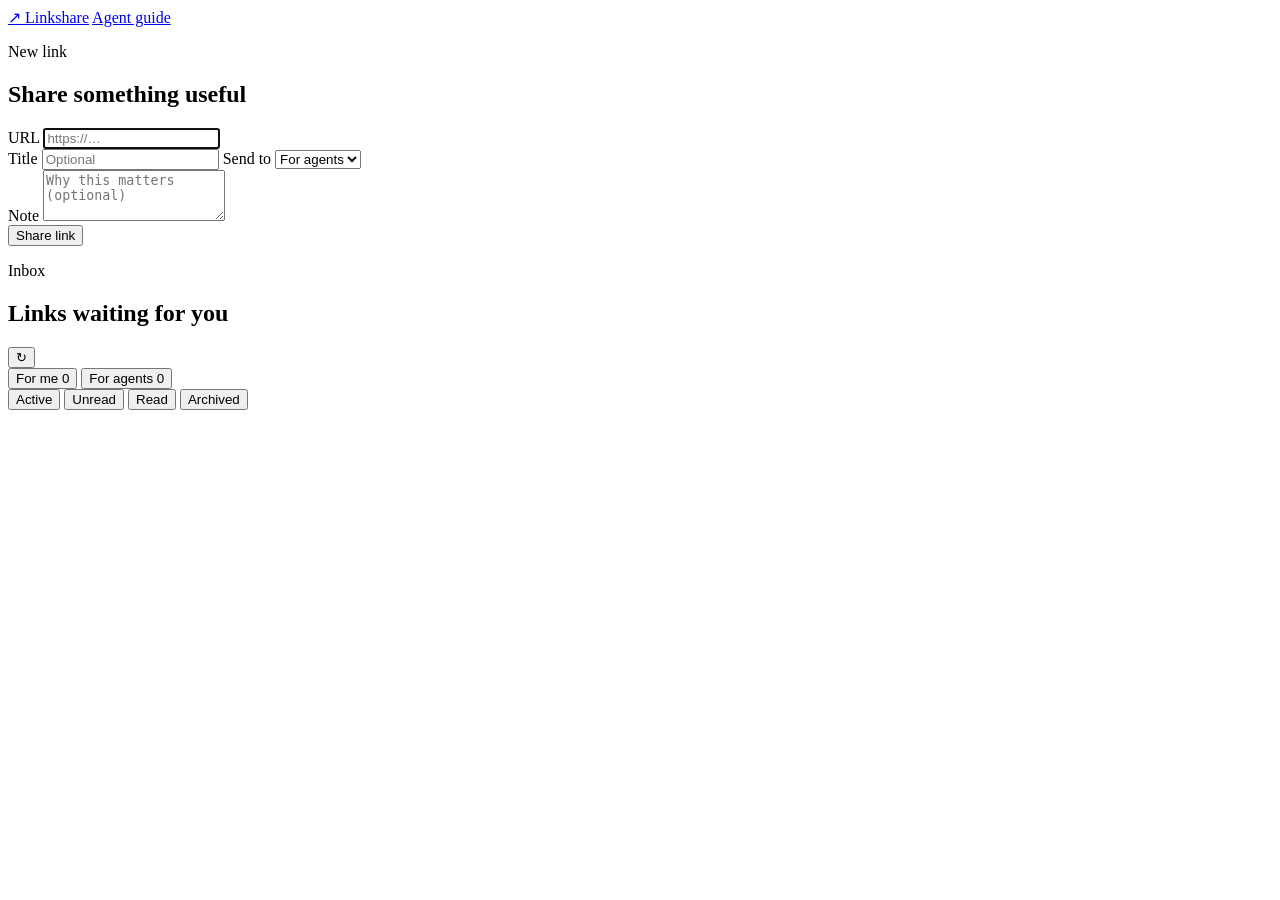
==== web/index.html @ 9c9e3b07 "Initial Linkshare service and Codex skill" ====
<!doctype html>
<html lang="en">
<head>
  <meta charset="utf-8">
  <meta name="viewport" content="width=device-width, initial-scale=1">
  <meta name="owner-name" content="{{.OwnerName}}">
  <title>Linkshare</title>
  <link rel="stylesheet" href="/assets/style.css">
  <script src="/assets/app.js" defer></script>
</head>
<body>
  <header class="topbar">
    <a class="brand" href="/" aria-label="Linkshare home"><span class="brand-mark">↗</span> Linkshare</a>
    <a class="guide-link" href="/guide">Agent guide</a>
  </header>

  <main class="layout">
    <section class="composer" aria-labelledby="share-heading">
      <div>
        <p class="eyebrow">New link</p>
        <h1 id="share-heading">Share something useful</h1>
      </div>
      <form id="link-form">
        <label>URL <input id="url" name="url" type="url" maxlength="2048" placeholder="https://…" required autofocus></label>
        <div class="form-row">
          <label>Title <input id="title" name="title" maxlength="200" placeholder="Optional"></label>
          <label>Send to
            <select id="target" name="target">
              <option value="agents">For agents</option>
              <option value="owner">For me</option>
            </select>
          </label>
        </div>
        <label>Note <textarea id="note" name="note" maxlength="4000" rows="3" placeholder="Why this matters (optional)"></textarea></label>
        <div class="form-actions">
          <span id="form-status" class="muted" role="status"></span>
          <button class="primary" type="submit">Share link</button>
        </div>
      </form>
    </section>

    <section class="inbox" aria-labelledby="inbox-heading">
      <div class="inbox-heading">
        <div>
          <p class="eyebrow">Inbox</p>
          <h2 id="inbox-heading">Links waiting for you</h2>
        </div>
        <button id="refresh" class="icon-button" type="button" aria-label="Refresh links" title="Refresh">↻</button>
      </div>

      <div class="tabs" role="tablist" aria-label="Link inboxes">
        <button class="tab active" data-target="owner" role="tab" aria-selected="true">For me <span id="owner-count" class="count">0</span></button>
        <button class="tab" data-target="agents" role="tab" aria-selected="false">For agents <span id="agents-count" class="count">0</span></button>
      </div>
      <div class="filters" aria-label="Filter links">
        <button class="filter active" data-state="active">Active</button>
        <button class="filter" data-state="unread">Unread</button>
        <button class="filter" data-state="read">Read</button>
        <button class="filter" data-state="archived">Archived</button>
      </div>

      <div id="notice" class="notice" hidden role="alert"></div>
      <div id="links" class="links" aria-live="polite"></div>
    </section>
  </main>
</body>
</html>
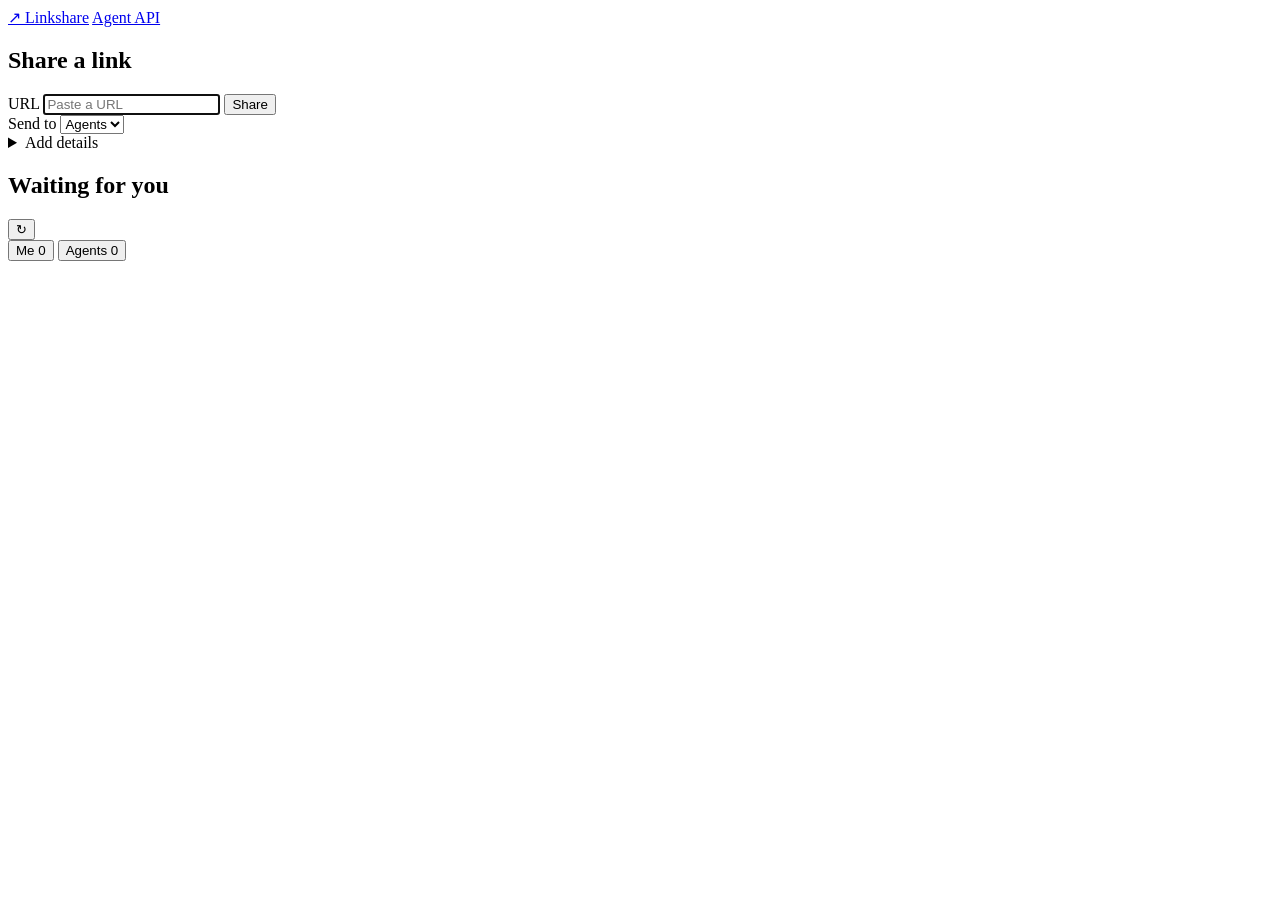
==== commit c8590d39: "Make links one-time and expiring" ====
--- a/web/index.html
+++ b/web/index.html
@@ -10,55 +10,47 @@
 </head>
 <body>
   <header class="topbar">
-    <a class="brand" href="/" aria-label="Linkshare home"><span class="brand-mark">↗</span> Linkshare</a>
-    <a class="guide-link" href="/guide">Agent guide</a>
+    <a class="brand" href="/" aria-label="Linkshare home"><span aria-hidden="true">↗</span> Linkshare</a>
+    <a class="quiet-link" href="/guide">Agent API</a>
   </header>
 
-  <main class="layout">
+  <main class="shell">
     <section class="composer" aria-labelledby="share-heading">
-      <div>
-        <p class="eyebrow">New link</p>
-        <h1 id="share-heading">Share something useful</h1>
-      </div>
+      <h1 id="share-heading">Share a link</h1>
       <form id="link-form">
-        <label>URL <input id="url" name="url" type="url" maxlength="2048" placeholder="https://…" required autofocus></label>
-        <div class="form-row">
-          <label>Title <input id="title" name="title" maxlength="200" placeholder="Optional"></label>
-          <label>Send to
+        <div class="share-row">
+          <label class="sr-only" for="url">URL</label>
+          <input id="url" name="url" type="url" maxlength="2048" placeholder="Paste a URL" required autofocus>
+          <button class="primary" type="submit">Share</button>
+        </div>
+        <div class="composer-options">
+          <label class="target-label" for="target">Send to
             <select id="target" name="target">
-              <option value="agents">For agents</option>
-              <option value="owner">For me</option>
+              <option value="agents">Agents</option>
+              <option value="owner">Me</option>
             </select>
           </label>
+          <details id="details">
+            <summary>Add details</summary>
+            <div class="detail-fields">
+              <label for="title">Title <input id="title" name="title" maxlength="200" placeholder="Optional"></label>
+              <label for="note">Note <textarea id="note" name="note" maxlength="4000" rows="2" placeholder="Optional context"></textarea></label>
+            </div>
+          </details>
         </div>
-        <label>Note <textarea id="note" name="note" maxlength="4000" rows="3" placeholder="Why this matters (optional)"></textarea></label>
-        <div class="form-actions">
-          <span id="form-status" class="muted" role="status"></span>
-          <button class="primary" type="submit">Share link</button>
-        </div>
+        <p id="form-status" class="status" role="status"></p>
       </form>
     </section>
 
     <section class="inbox" aria-labelledby="inbox-heading">
-      <div class="inbox-heading">
-        <div>
-          <p class="eyebrow">Inbox</p>
-          <h2 id="inbox-heading">Links waiting for you</h2>
-        </div>
+      <div class="inbox-topline">
+        <h2 id="inbox-heading">Waiting for you</h2>
         <button id="refresh" class="icon-button" type="button" aria-label="Refresh links" title="Refresh">↻</button>
       </div>
-
       <div class="tabs" role="tablist" aria-label="Link inboxes">
-        <button class="tab active" data-target="owner" role="tab" aria-selected="true">For me <span id="owner-count" class="count">0</span></button>
-        <button class="tab" data-target="agents" role="tab" aria-selected="false">For agents <span id="agents-count" class="count">0</span></button>
+        <button class="tab active" data-target="owner" role="tab" aria-selected="true">Me <span id="owner-count">0</span></button>
+        <button class="tab" data-target="agents" role="tab" aria-selected="false">Agents <span id="agents-count">0</span></button>
       </div>
-      <div class="filters" aria-label="Filter links">
-        <button class="filter active" data-state="active">Active</button>
-        <button class="filter" data-state="unread">Unread</button>
-        <button class="filter" data-state="read">Read</button>
-        <button class="filter" data-state="archived">Archived</button>
-      </div>
-
       <div id="notice" class="notice" hidden role="alert"></div>
       <div id="links" class="links" aria-live="polite"></div>
     </section>
